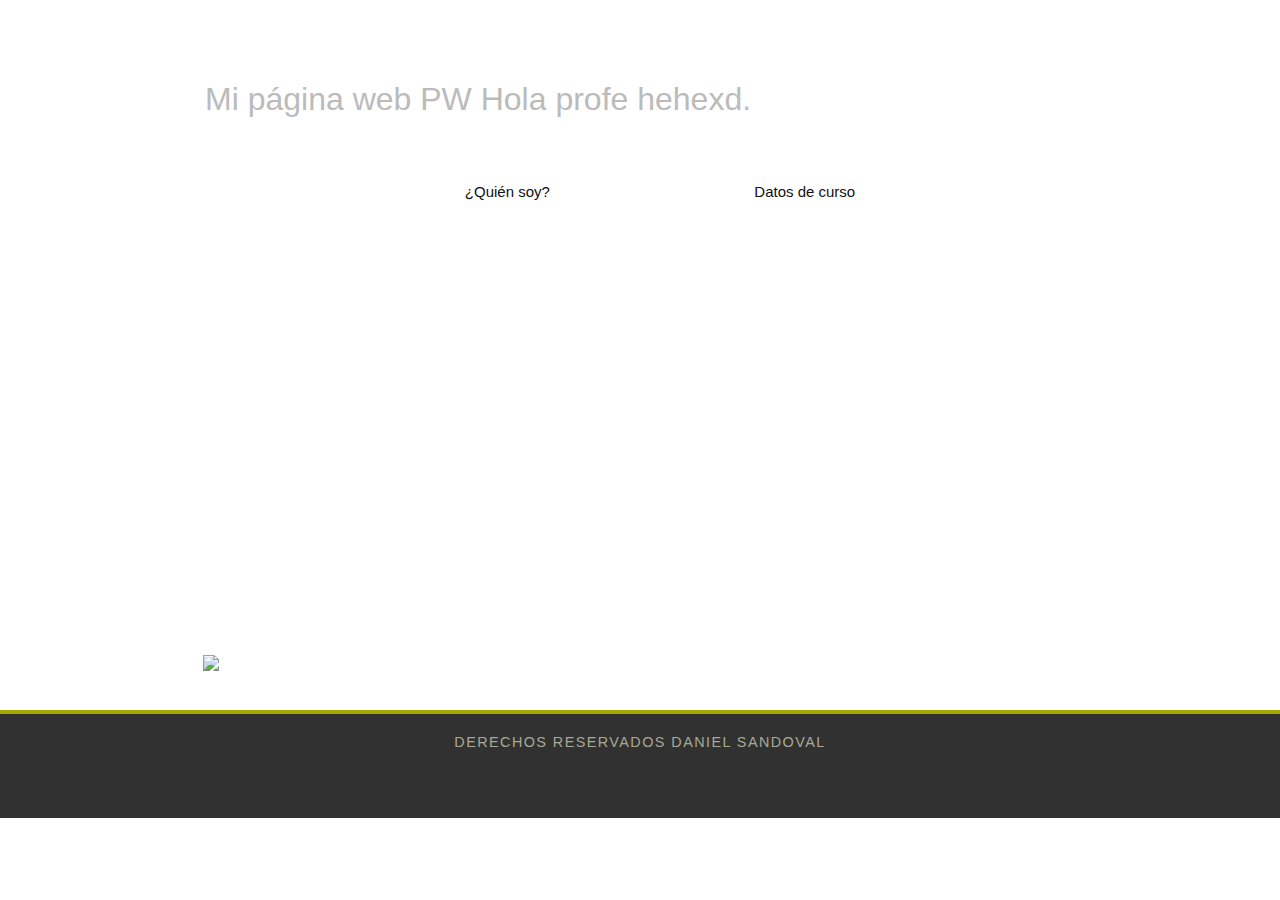
==== index.html @ a2d762f8 "m" ====
<!DOCTYPE HTML>
<html>

<head>
  <title>Jos� Daniel Sandoval R�os</title>
  <meta name="description" content="website description" />
  <meta name="keywords" content="website keywords, website keywords" />

  <meta http-equiv="Content-Type" content="text/html; charset=utf-8_spanish_ci" />
  <link rel="stylesheet" type="text/css" href="style/style.css" />
  <script type="text/javascript" src="js/Script.js"></script>
</head>

<body>
<section id="encabezado">     
  <div id="main">
    <div id="header">
      <div id="logo">
        <div id="logo_text">
          <h1><a href="index.html">Jos� Daniel Sandoval R�os</h1>
          <h2>Mi p�gina web PW Hola profe hehexd.</h2>
        </div>
      </div>
    </div>
    <div id="content_header">
      
<nav>
          <ul>
                <a href="index.html"><li id="op1">�Qui�n soy?</li></a>

            <a href="index_Com.html"><li id="op2">Datos de curso</li></a>


          </ul>
        </nav>

    </div>



    <div id="site_content">
      <div class="sidebar">
        <h3>Ultimas noticias</h3>
        <h5>Examenes inesperados</h5>
        <p>Todos vamos a reprobar.<br /><a href="#">Leer m�s.</a></p>
          </p>
        </form>
      </div>
      <div id="content">
        <h1>Sobre m�.</h1>
        <p>
          Hola, mi nombre es Jos� Daniel Sandoval R�os, tengo a d�a de hoy tengo 20 a�os, curso la carrera de TIC's en el Instituto Tecnol�gico de Leon. Me gusta el basketball, Yu-Gi-Oh! y la m�sica y programar :) 
<p>
          Datos personales: Jos� Daniel Sandoval R�os,  Poiuh547@gmail.com, 4773209932.
</p>

<p>
    Formaci�n acad�mica: Cursando la universidad en la carrera de Tecnolog�as de Informaci�n y comunicaciones en el instituto Tecnol�gico de Le�n.

</p>

<p>Experiencia Profesional: Ninguna</p>


<p>Idiomas: Ingl�s, Espa�ol. </p>
        </p>
        <p>
            <a href="https://imgur.com/GSJ07sg"><img src="https://i.imgur.com/GSJ07sg.jpg"></a>
        </p>
      </div>
    </div>
    <div id="content_footer"></div>
    <div id="footer">
      <footer id="pie"> Derechos Reservados Daniel Sandoval</footer>
    </div>
  </div>
</html>
---- style/style.css ----
html{height: 100%;}

body
{ font-family: "lucida sans", arial, sans-serif;
  padding: 0px;
  margin: 0px;
  background: #F6F4F0;
  color: #ffffff;
  background: url('https://i.imgur.com/6C4tWCA.jpg');
  background-attachment: fixed;
}

p
{ margin: 0px;
  padding: 0px 0px 16px 0px;
  line-height: 1.7em;}

h1, h2
{ font-size: 200%;
  padding: 7px 0px 5px 0px; 
  margin: 0px 0px 12px 0px; 
  font-weight: normal;
  color: #ffffff;
  font-family: serif;}

a, a:hover
{ border-bottom: 1px dotted;
  color: #ffffff;
  text-decoration: none;}

a:hover
{ border-bottom: 1px solid;
  color: #A4AA04;}

.left
{ float: left;
  margin-right: 10px;}

.right
{ float: right; 
  margin-left: 10px;}

.center
{ display: block;
  text-align: center;
  margin: 0 auto;}

#main, #logo, #site_content, #footer
{ margin-left: auto; 
  margin-right: auto;}

#header
{ background: url('https://i.imgur.com/i0RYk5a.png') repeat-x;}

#logo
{ 
  width: 870px;
  height: 127px;
  position: relative;
  background: transparent no-repeat right;}


#logo h1, #logo h2
{ margin: 0;
  font-family: "arial", sans-serif;}

#logo h1
{ font-size: 300%;
  padding: 22px 0px 0px 0px;
  color: #777;}

#logo h2
{ font-size: 200%;
  padding: 4px 0px 0px 0px;
  color: #BBB;}



#site_content
{ width: 875px;
  margin-top: 10px;
  overflow: hidden;} 

.sidebar
{ float: right;
  width: 178px;
  padding: 20px 25px 15px 15px;}

#content
{ text-align: left;
  width: 624px;
  float: left;
  padding: 20px 10px 15px 0px;}

#footer
{ width: 100%;
  font-family: sans-serif;
  font-size: 90%;
  height: 80px;
  padding: 20px 0px 4px 0px;
  margin-bottom: 20px;
  text-align: center; 
  background: #313131;
  color: #A8AA94;
  border-top: 4px solid #A4AA04;
  text-transform: uppercase;
  letter-spacing: 0.1em;}

#footer a
{ color: #A8AA94;
  text-decoration: none;}


  nav{


  padding: 20px;
  background: #ffffff;
  text-align: center; 
  font-family: Arial;
  border-radius: 20px 20px 20px 20px;
  margin: 100px;
  margin-top: 20px; 
  margin-bottom: 20px;

  

}

nav li{

  font-size: 15px;
  display: inline;
  color: #111111;
  padding: 20px;
  padding-left: 100px;
  padding-right: 100px;


}

nav li:hover{

  background: #000000;
  cursor: pointer;
  box-shadow: inset 0px -1px 6px 3px rgba(0,0,0,0.27);
  background: #ffffff;
  color: black;


}
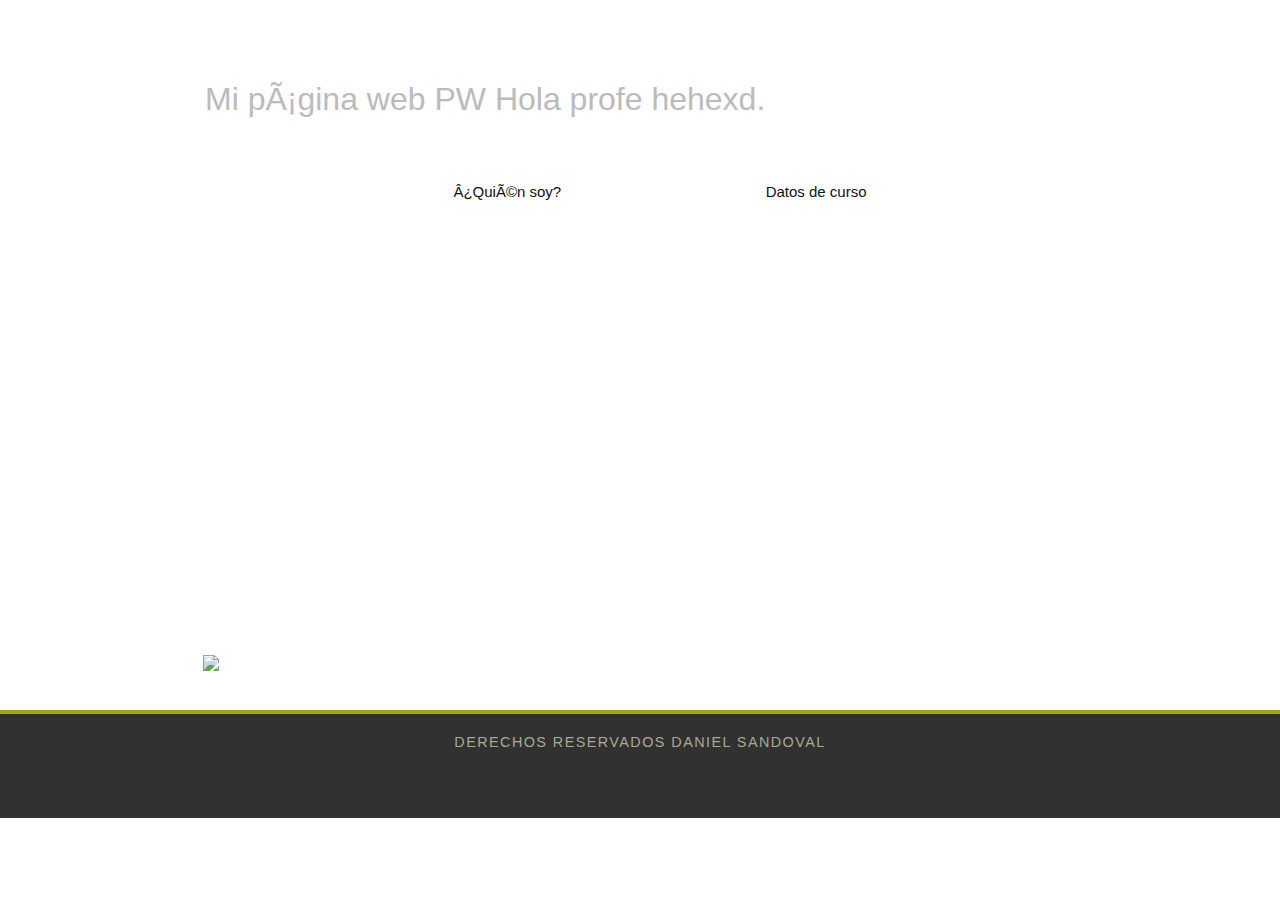
==== commit 0a0d64b6: "Update index.html" ====
--- a/index.html
+++ b/index.html
@@ -1,8 +1,8 @@
 <!DOCTYPE HTML>
-<html>
+<html lang="es">
 
 <head>
-  <title>Jos� Daniel Sandoval R�os</title>
+  <title>José Daniel Sandoval Ríos</title>
   <meta name="description" content="website description" />
   <meta name="keywords" content="website keywords, website keywords" />
 
@@ -17,8 +17,8 @@
     <div id="header">
       <div id="logo">
         <div id="logo_text">
-          <h1><a href="index.html">Jos� Daniel Sandoval R�os</h1>
-          <h2>Mi p�gina web PW Hola profe hehexd.</h2>
+          <h1><a href="index.html">José Daniel Sandoval Ríos</h1>
+          <h2>Mi página web PW Hola profe hehexd.</h2>
         </div>
       </div>
     </div>
@@ -26,7 +26,7 @@
       
 <nav>
           <ul>
-                <a href="index.html"><li id="op1">�Qui�n soy?</li></a>
+                <a href="index.html"><li id="op1">¿Quién soy?</li></a>
 
             <a href="index_Com.html"><li id="op2">Datos de curso</li></a>
 
@@ -42,27 +42,27 @@
       <div class="sidebar">
         <h3>Ultimas noticias</h3>
         <h5>Examenes inesperados</h5>
-        <p>Todos vamos a reprobar.<br /><a href="#">Leer m�s.</a></p>
+        <p>Todos vamos a reprobar.<br /><a href="#">Leer más.</a></p>
           </p>
         </form>
       </div>
       <div id="content">
-        <h1>Sobre m�.</h1>
+        <h1>Sobre mí.</h1>
         <p>
-          Hola, mi nombre es Jos� Daniel Sandoval R�os, tengo a d�a de hoy tengo 20 a�os, curso la carrera de TIC's en el Instituto Tecnol�gico de Leon. Me gusta el basketball, Yu-Gi-Oh! y la m�sica y programar :) 
+          Hola, mi nombre es José Daniel Sandoval Ríos, tengo a día de hoy tengo 20 años, curso la carrera de TIC's en el Instituto Tecnológico de Leon. Me gusta el basketball, Yu-Gi-Oh! y la música y programar :) 
 <p>
-          Datos personales: Jos� Daniel Sandoval R�os,  Poiuh547@gmail.com, 4773209932.
+          Datos personales: José Daniel Sandoval Ríos,  Poiuh547@gmail.com, 4773209932.
 </p>
 
 <p>
-    Formaci�n acad�mica: Cursando la universidad en la carrera de Tecnolog�as de Informaci�n y comunicaciones en el instituto Tecnol�gico de Le�n.
+    Formación académica: Cursando la universidad en la carrera de Tecnologías de Información y comunicaciones en el instituto Tecnológico de León.
 
 </p>
 
 <p>Experiencia Profesional: Ninguna</p>
 
 
-<p>Idiomas: Ingl�s, Espa�ol. </p>
+<p>Idiomas: Inglés, Español. </p>
         </p>
         <p>
             <a href="https://imgur.com/GSJ07sg"><img src="https://i.imgur.com/GSJ07sg.jpg"></a>
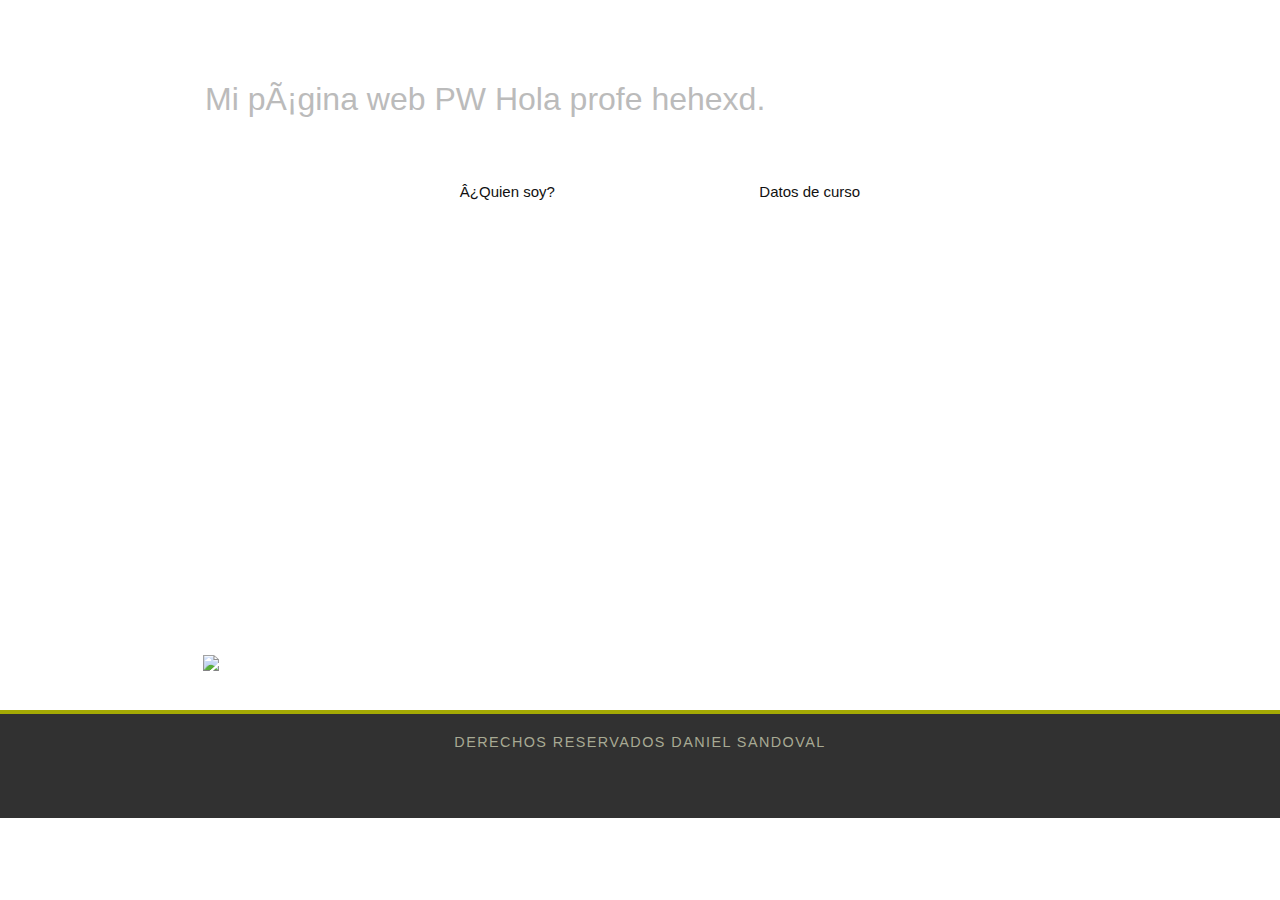
==== commit 4dd5717f: "Update index.html" ====
--- a/index.html
+++ b/index.html
@@ -2,7 +2,7 @@
 <html lang="es">
 
 <head>
-  <title>José Daniel Sandoval Ríos</title>
+  <title>Jose Daniel Sandoval Rios</title>
   <meta name="description" content="website description" />
   <meta name="keywords" content="website keywords, website keywords" />
 
@@ -17,7 +17,7 @@
     <div id="header">
       <div id="logo">
         <div id="logo_text">
-          <h1><a href="index.html">José Daniel Sandoval Ríos</h1>
+          <h1><a href="index.html">Jose Daniel Sandoval Rios</h1>
           <h2>Mi página web PW Hola profe hehexd.</h2>
         </div>
       </div>
@@ -26,7 +26,7 @@
       
 <nav>
           <ul>
-                <a href="index.html"><li id="op1">¿Quién soy?</li></a>
+                <a href="index.html"><li id="op1">¿Quien soy?</li></a>
 
             <a href="index_Com.html"><li id="op2">Datos de curso</li></a>
 
@@ -47,7 +47,7 @@
         </form>
       </div>
       <div id="content">
-        <h1>Sobre mí.</h1>
+        <h1>Sobre mi.</h1>
         <p>
           Hola, mi nombre es José Daniel Sandoval Ríos, tengo a día de hoy tengo 20 años, curso la carrera de TIC's en el Instituto Tecnológico de Leon. Me gusta el basketball, Yu-Gi-Oh! y la música y programar :) 
 <p>
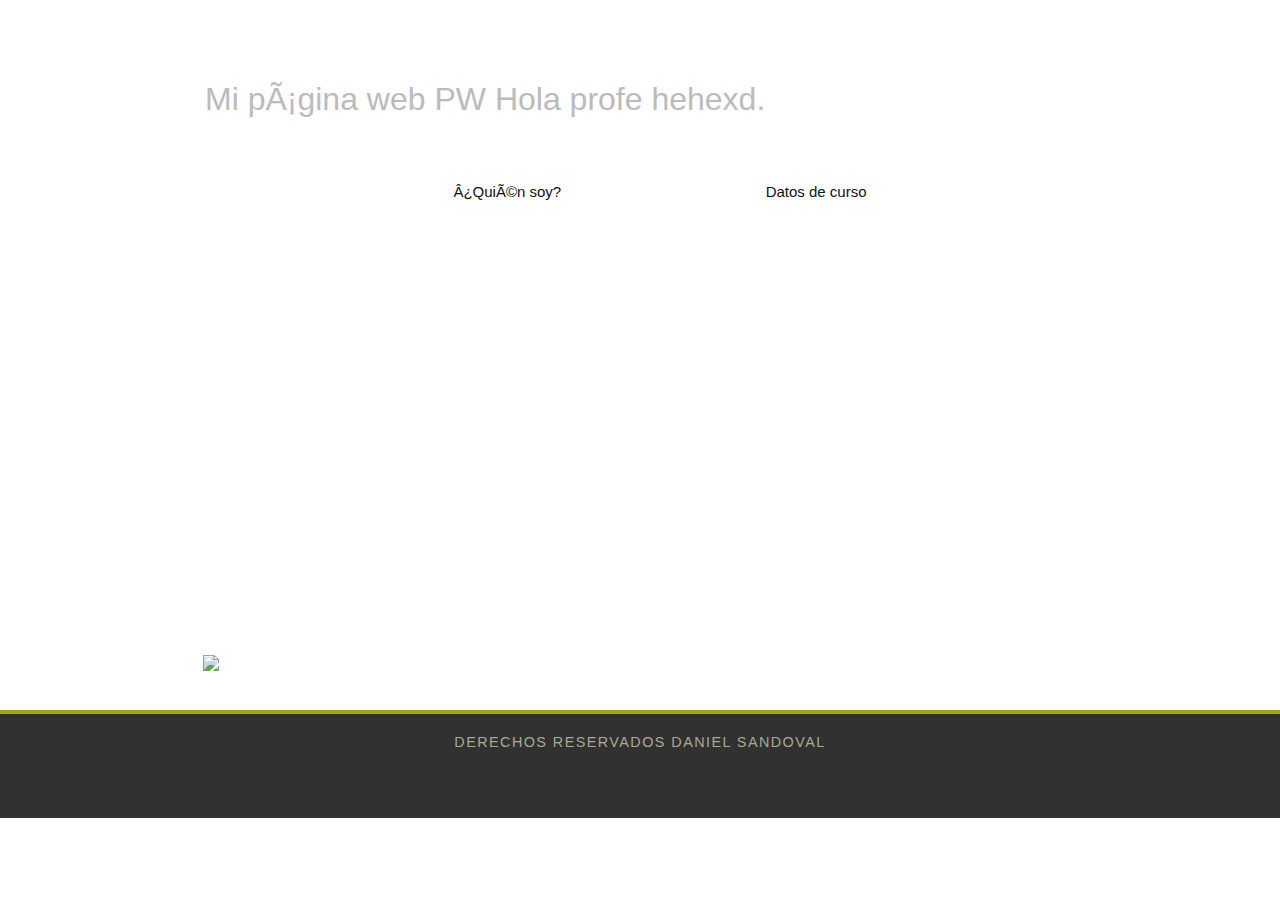
==== commit 00441890: "Update index.html" ====
--- a/index.html
+++ b/index.html
@@ -2,7 +2,7 @@
 <html lang="es">
 
 <head>
-  <title>Jose Daniel Sandoval Rios</title>
+  <title>José Daniel Sandoval Ríos</title>
   <meta name="description" content="website description" />
   <meta name="keywords" content="website keywords, website keywords" />
 
@@ -17,7 +17,7 @@
     <div id="header">
       <div id="logo">
         <div id="logo_text">
-          <h1><a href="index.html">Jose Daniel Sandoval Rios</h1>
+          <h1><a href="index.html">José Daniel Sandoval Ríos</h1>
           <h2>Mi página web PW Hola profe hehexd.</h2>
         </div>
       </div>
@@ -26,7 +26,7 @@
       
 <nav>
           <ul>
-                <a href="index.html"><li id="op1">¿Quien soy?</li></a>
+                <a href="index.html"><li id="op1">¿Quién soy?</li></a>
 
             <a href="index_Com.html"><li id="op2">Datos de curso</li></a>
 
